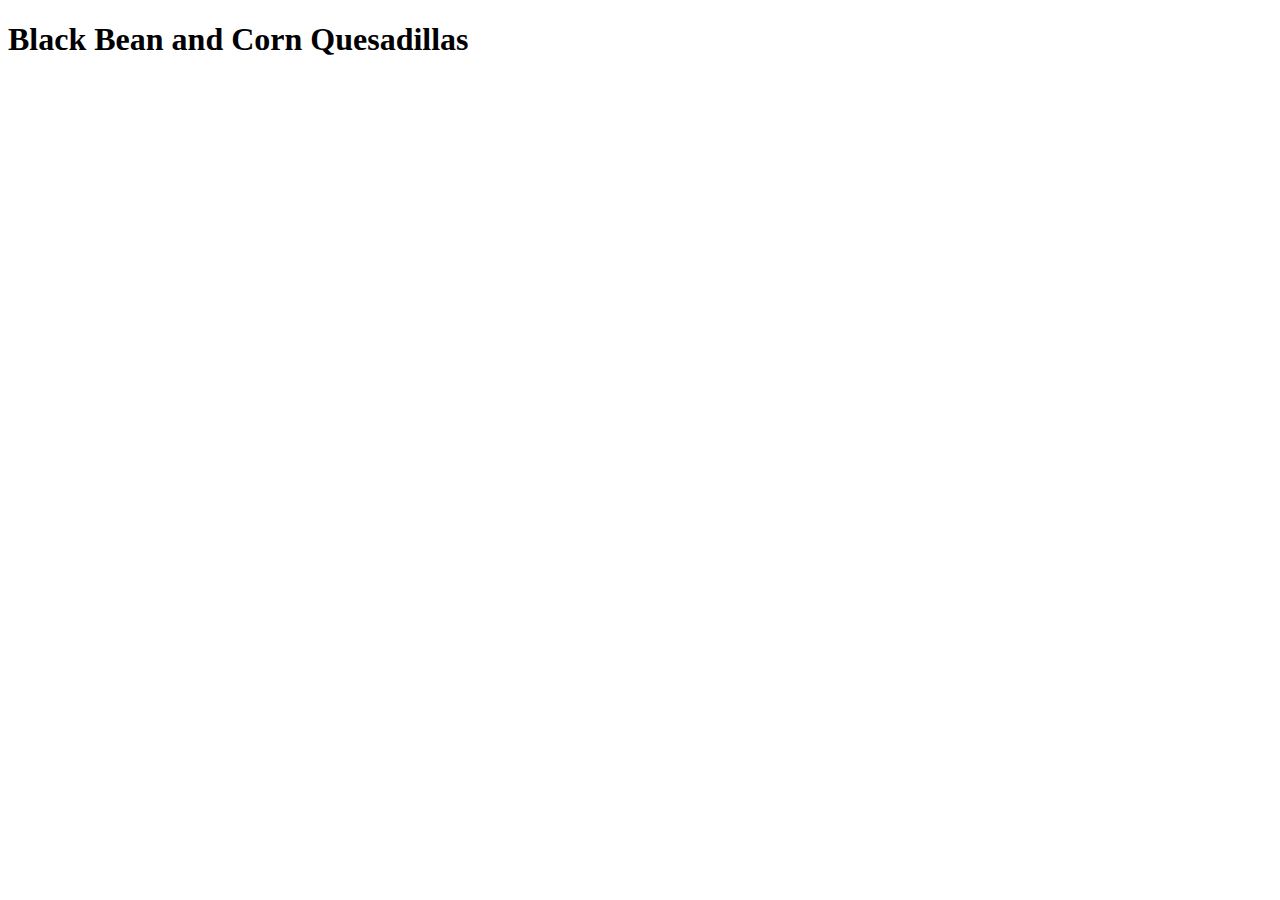
==== recipes/black-bean-and-corn-quesadillas.html @ dfe0c779 "feat: Create first recipe page of the website" ====
<!DOCTYPE html>
<html lang="en">
    <head>
        <meta charset="UTF-8">
        <title>Black Bean and Corn Quesadillas</title>
    </head>
    <body>
        <h1>Black Bean and Corn Quesadillas</h1>
    </body>
</html>
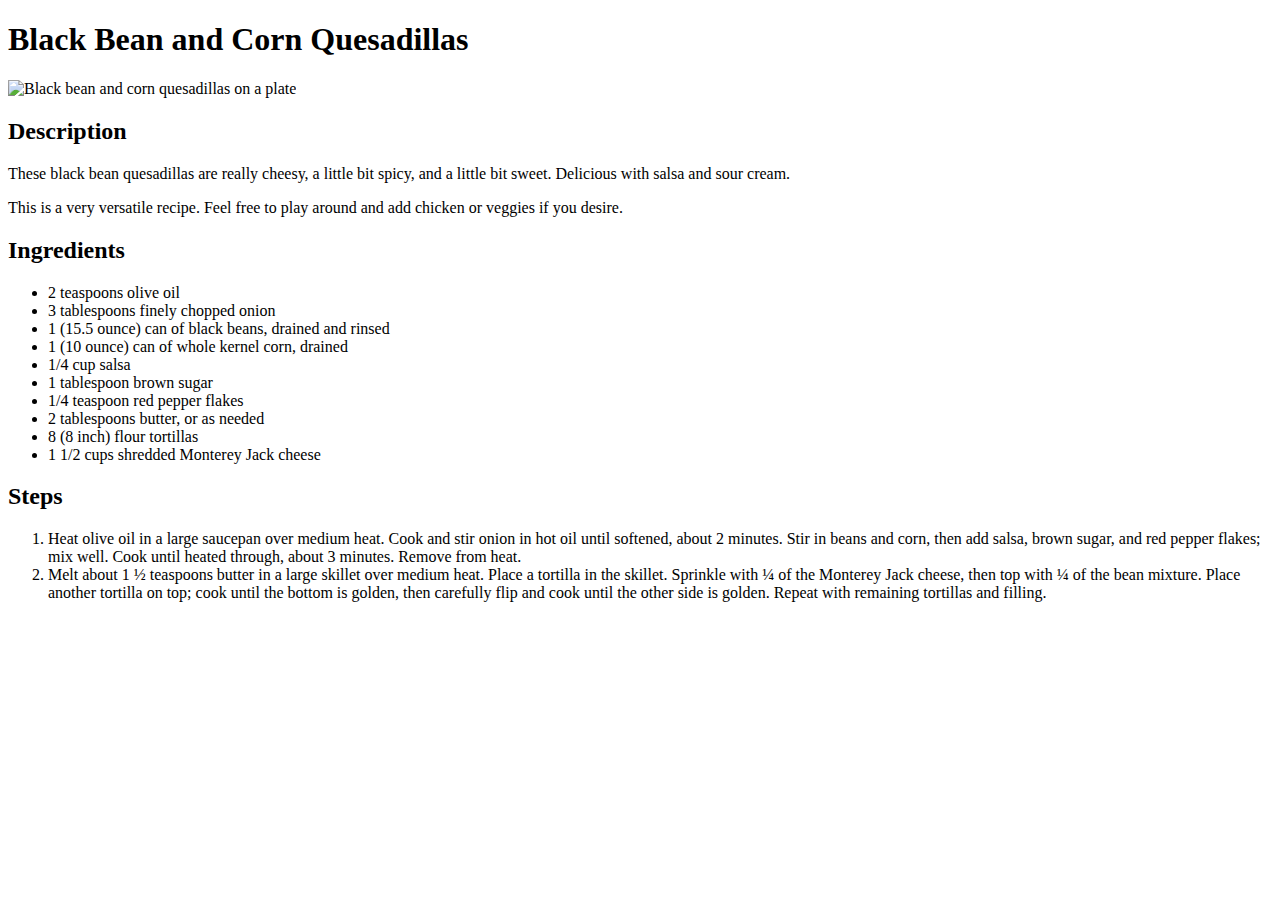
==== commit 3b4c3377: "feat: Add page content to first recipe page" ====
--- a/recipes/black-bean-and-corn-quesadillas.html
+++ b/recipes/black-bean-and-corn-quesadillas.html
@@ -6,5 +6,27 @@
     </head>
     <body>
         <h1>Black Bean and Corn Quesadillas</h1>
+        <img src="https://imagesvc.meredithcorp.io/v3/mm/image?url=https%3A%2F%2Fstatic.onecms.io%2Fwp-content%2Fuploads%2Fsites%2F43%2F2022%2F07%2F27%2F2435672-black-bean-and-corn-quesadillas-Allrecipes-Magazine-1x1-1.jpg&q=60&c=sc&poi=auto&orient=true&h=512" alt="Black bean and corn quesadillas on a plate" width="500">
+        <h2>Description</h2>
+        <p>These black bean quesadillas are really cheesy, a little bit spicy, and a little bit sweet. Delicious with salsa and sour cream.</p>
+        <p>This is a very versatile recipe. Feel free to play around and add chicken or veggies if you desire.</p>
+        <h2>Ingredients</h2>
+        <ul>
+            <li>2 teaspoons olive oil</li>
+            <li>3 tablespoons finely chopped onion</li>
+            <li>1 (15.5 ounce) can of black beans, drained and rinsed</li>
+            <li>1 (10 ounce) can of whole kernel corn, drained</li>
+            <li>1/4 cup salsa</li>
+            <li>1 tablespoon brown sugar</li>
+            <li>1/4 teaspoon red pepper flakes</li>
+            <li>2 tablespoons butter, or as needed</li>
+            <li>8 (8 inch) flour tortillas</li>
+            <li>1 1/2 cups shredded Monterey Jack cheese</li>
+        </ul>
+        <h2>Steps</h2>
+        <ol>
+            <li>Heat olive oil in a large saucepan over medium heat. Cook and stir onion in hot oil until softened, about 2 minutes. Stir in beans and corn, then add salsa, brown sugar, and red pepper flakes; mix well. Cook until heated through, about 3 minutes. Remove from heat.</li>
+            <li>Melt about 1 ½ teaspoons butter in a large skillet over medium heat. Place a tortilla in the skillet. Sprinkle with ¼ of the Monterey Jack cheese, then top with ¼ of the bean mixture. Place another tortilla on top; cook until the bottom is golden, then carefully flip and cook until the other side is golden. Repeat with remaining tortillas and filling.</li>
+        </ol>
     </body>
 </html>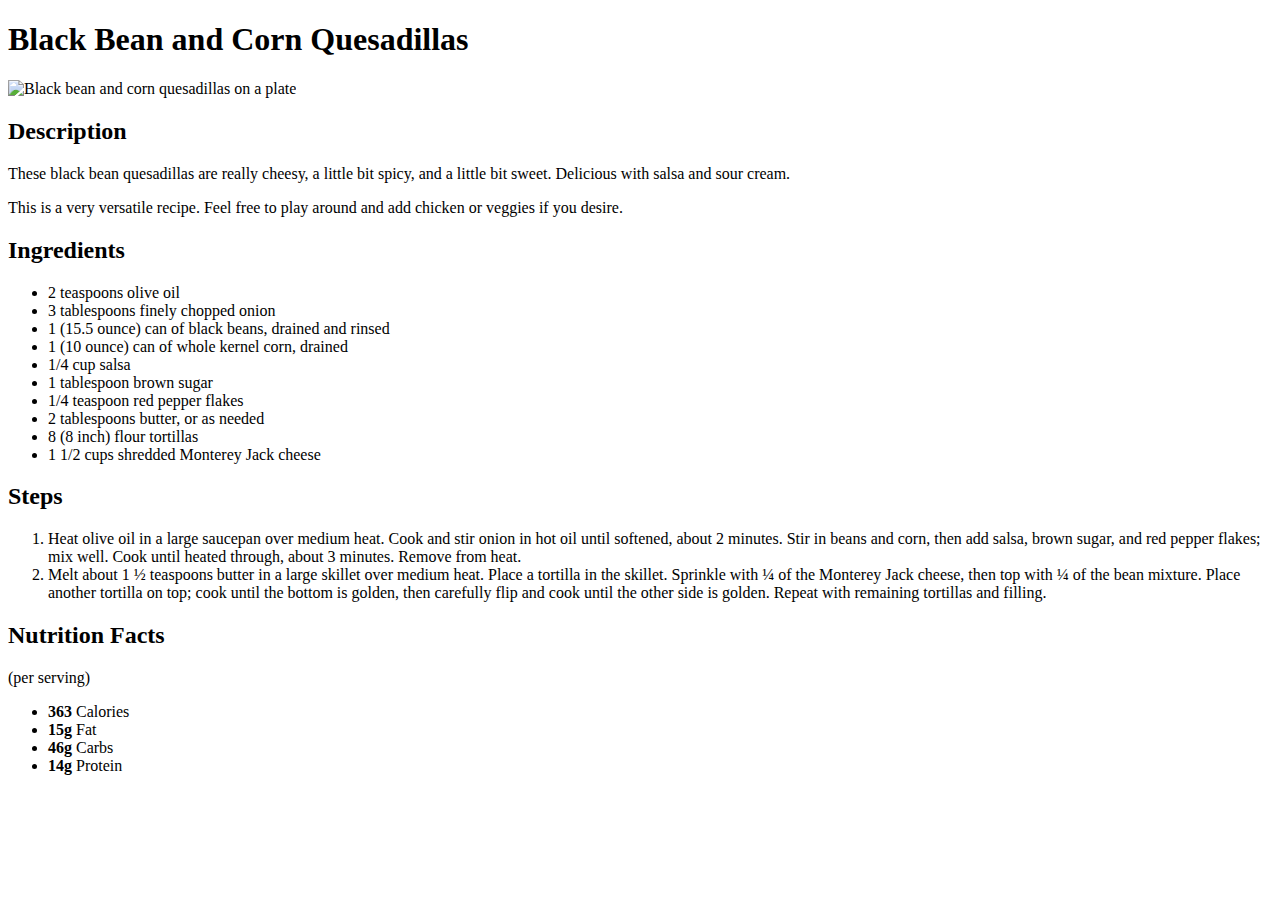
==== commit 852b3b9c: "feat: Add nutritional facts to each recipe" ====
--- a/recipes/black-bean-and-corn-quesadillas.html
+++ b/recipes/black-bean-and-corn-quesadillas.html
@@ -28,5 +28,13 @@
             <li>Heat olive oil in a large saucepan over medium heat. Cook and stir onion in hot oil until softened, about 2 minutes. Stir in beans and corn, then add salsa, brown sugar, and red pepper flakes; mix well. Cook until heated through, about 3 minutes. Remove from heat.</li>
             <li>Melt about 1 ½ teaspoons butter in a large skillet over medium heat. Place a tortilla in the skillet. Sprinkle with ¼ of the Monterey Jack cheese, then top with ¼ of the bean mixture. Place another tortilla on top; cook until the bottom is golden, then carefully flip and cook until the other side is golden. Repeat with remaining tortillas and filling.</li>
         </ol>
+        <h2>Nutrition Facts</h2>
+        <p>(per serving)</p>
+        <ul>
+            <li><strong>363</strong> Calories</li>
+            <li><strong>15g</strong> Fat</li>
+            <li><strong>46g</strong> Carbs</li>
+            <li><strong>14g</strong> Protein</li>
+        </ul>
     </body>
 </html>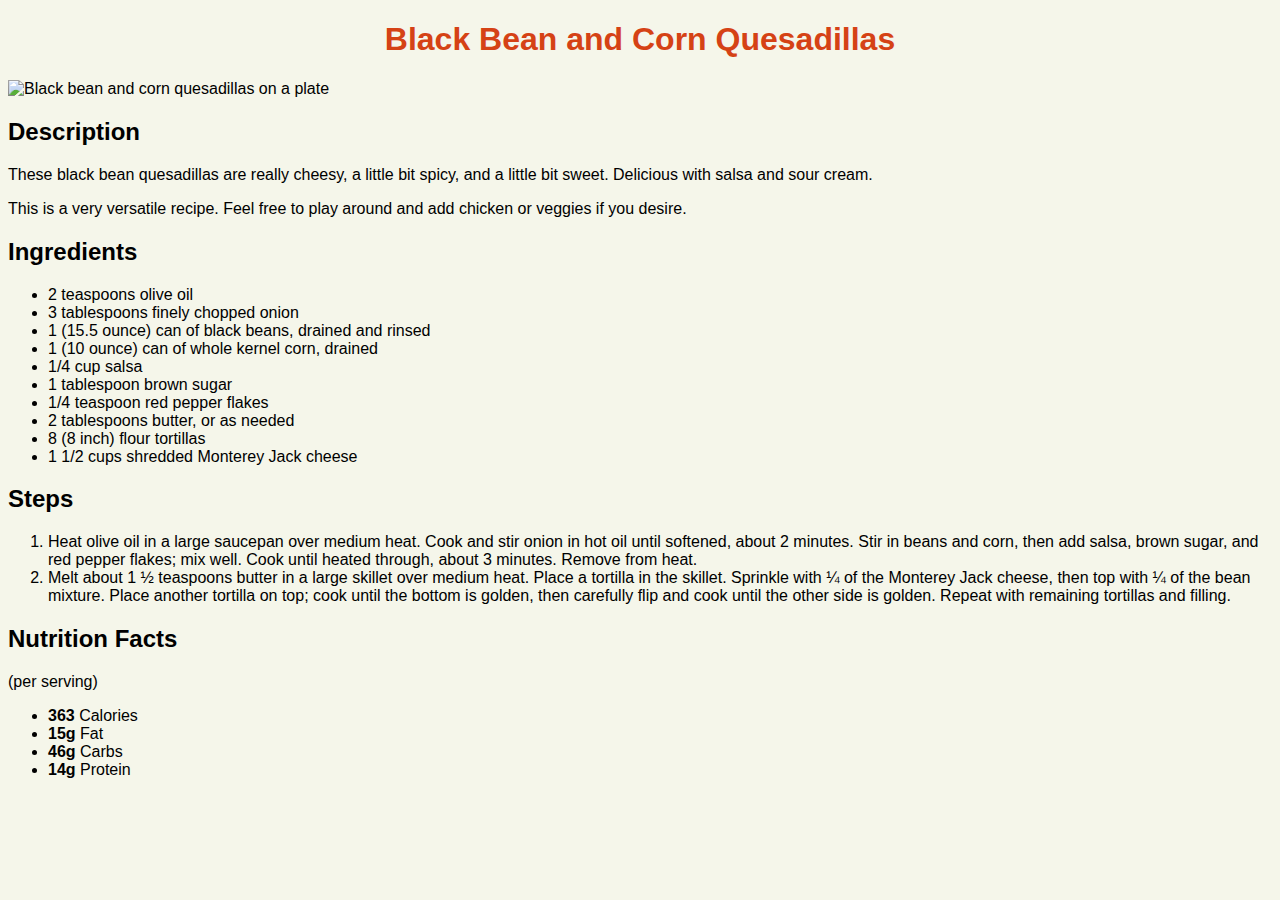
==== commit 4e5682ab: "feat: Apply beginning styles to recipe pages" ====
--- a/recipes/black-bean-and-corn-quesadillas.html
+++ b/recipes/black-bean-and-corn-quesadillas.html
@@ -3,10 +3,11 @@
     <head>
         <meta charset="UTF-8">
         <title>Black Bean and Corn Quesadillas</title>
+        <link rel="stylesheet" href="../styles.css">
     </head>
     <body>
-        <h1>Black Bean and Corn Quesadillas</h1>
-        <img src="https://imagesvc.meredithcorp.io/v3/mm/image?url=https%3A%2F%2Fstatic.onecms.io%2Fwp-content%2Fuploads%2Fsites%2F43%2F2022%2F07%2F27%2F2435672-black-bean-and-corn-quesadillas-Allrecipes-Magazine-1x1-1.jpg&q=60&c=sc&poi=auto&orient=true&h=512" alt="Black bean and corn quesadillas on a plate" width="500">
+        <h1 class="recipe-title">Black Bean and Corn Quesadillas</h1>
+        <img src="https://imagesvc.meredithcorp.io/v3/mm/image?url=https%3A%2F%2Fstatic.onecms.io%2Fwp-content%2Fuploads%2Fsites%2F43%2F2022%2F07%2F27%2F2435672-black-bean-and-corn-quesadillas-Allrecipes-Magazine-1x1-1.jpg&q=60&c=sc&poi=auto&orient=true&h=512" alt="Black bean and corn quesadillas on a plate" width="500" class="recipe-img">
         <h2>Description</h2>
         <p>These black bean quesadillas are really cheesy, a little bit spicy, and a little bit sweet. Delicious with salsa and sour cream.</p>
         <p>This is a very versatile recipe. Feel free to play around and add chicken or veggies if you desire.</p>
--- a/styles.css
+++ b/styles.css
@@ -0,0 +1,13 @@
+body {
+    font-family: Tahoma, Verdana, sans-serif;
+    background-color: #F5F6EA;
+}
+
+.recipe-title {
+    color: #D54215;
+    text-align: center;
+}
+.recipe-image {
+    width: 500px;
+    height: auto;
+}